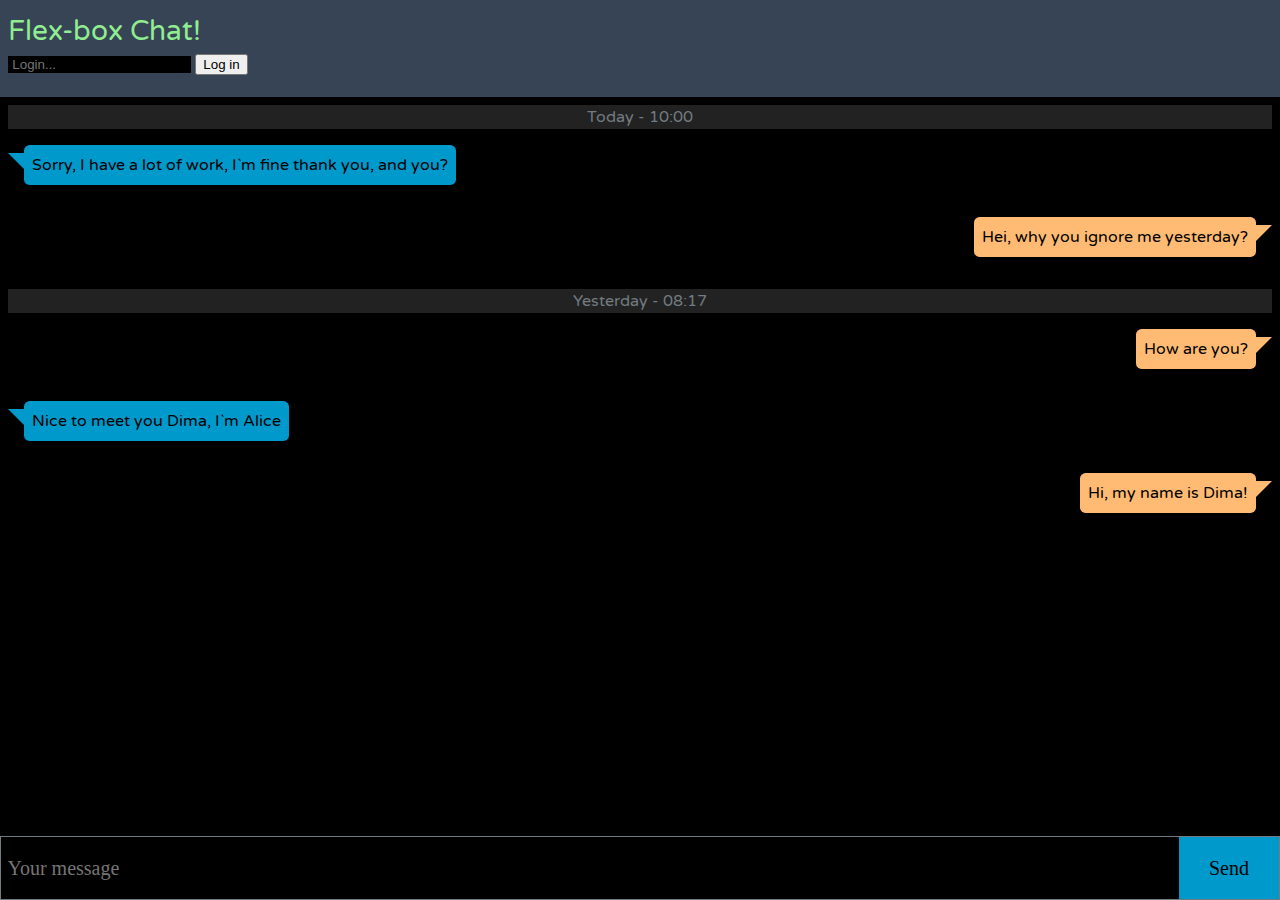
==== index.html @ e1a81cd0 "Fixed login" ====
<!DOCTYPE html>
<html lang="en">
<head>
    <meta charset="UTF-8">
    <title>Title</title>
    <link rel="stylesheet" href="style.css">

</head>
<body>
    <header class="contact">
        <section class="contact--details">
            <h1 class="contact--details__name online">Flex-box Chat!</h1>
            <input type="text" placeholder="Login..." id="Login">
            <button onclick="connect()">Log in</button>
            <p class="contact--details__tel"></p>
        </section>
    </header>
    <section class="messages">
        <section>
            <h3 class="msg--date">Today - 10:00</h3>
            <div class="msg msg--me">
                <blockquote>Sorry, I have a lot of work, I`m fine thank you, and you?</blockquote>
            </div>
            <div class="msg msg--them">
                <blockquote>Hei, why you ignore me yesterday?</blockquote>
            </div>
        </section>
        <section>
            <h3 class="msg--date">Yesterday - 08:17</h3>
            <div class="msg msg--them">
                <blockquote>How are you?</blockquote>
            </div>
            <div class="msg msg--me">
                <blockquote>Nice to meet you Dima, I`m Alice</blockquote>
            </div>
            <div class="msg msg--them">
                <blockquote>Hi, my name is Dima!</blockquote>
            </div>
        </section>
    </section>
    <form>
        <input type="text" placeholder="Your message" id="inputField">
        <button id="Send" onclick="newMessage()">Send</button>
    </form>

    <script src="http://web.bidon-tech.com:65060/socket.io/socket.io.js"></script>
    <script>
        let that = this;
        let inputText = document.getElementById('inputField');
        let input = document.getElementById('Login');
        function connect() {
            let socket = io('http://web.bidon-tech.com:65060');

            socket.on('connect', function () {
                console.log('connected');

                that.newMessage = () =>{
                    socket.emit('message', inputText.value);
                };

                socket.emit('nickname', input.value, response => {
                    console.log('chat history', response);
                });

                socket.on('online', online => {
                    console.log('server online', online);
                });

                socket.on('message', message => {
                    console.log('new message', message);
                });

            });
        }

    </script>

</body>
</html>
---- style.css ----
@import url(https://fonts.googleapis.com/css?family=Varela+Round);

[class*="fontawesome-"]:before {
    font-family: 'FontAwesome', sans-serif;
}

html, body {
    height: 100%;
    font: 100%/1.5em "Varela Round", sans-serif;
    padding: 0;
    margin: 0;
}

body {
    flex-direction: column;
}

body,header,.msg,.toolbar,form {
    display: flex;
}

header, .messages, blockquote {
    padding: .5em;
}

header {
    background-color: #374455;
    color: white;
    padding-right: 0;
    line-height: 0.5em;
}

.contact--details__name {
    font-weight: normal;
    font-size: 1.75em;
}

.contact--details__tel {
    font-size: .875em;
}


.messages,input {
    background-color: black;
}

input {
    padding-left: .325em;
    border: none;
    color: white;
    flex: 1;
}

.msg {
    position: relative;
    margin-bottom: 2em;
}

.msg--date {
    margin-top: 0;
    font-size: 1em;
    font-weight: normal;
    text-align: center;
    background: #222;
    color: #727b80;
}

blockquote {
    border-radius: .35em;
    position: relative;
    display: inline-block;
    margin: 0;
    max-width: 60%;
}

.msg--them blockquote::after, .msg--me blockquote::before {
    position: absolute;
    display: block;
    content: '';
    width: 0;
    height: 0;
}

.msg--them blockquote {
    background-color: #FFBB73;
}

.msg--them blockquote::after {
    border: .5em solid #FFBB73;
    border-color: #FFBB73 transparent transparent #FFBB73;
    top: .5em;
    right: -1em;
}

.msg--me blockquote {
    background-color: #0099cc; margin-left: 1em;
}

.msg--me blockquote::before {
    border: .5em solid #0099cc;
    border-color: #0099cc #0099cc transparent transparent;
    top: .5em;
    left: -1em;
}

form {
    background-color: #727b80; padding: 1px;
}

.messages {
    flex: 1; overflow: auto;
}

.msg--them {
    justify-content: flex-end;
}

.msg--them blockquote {
    order: -1;
    margin-right: 1em;
}

.msg-send {
    padding: 5px;
}

.online {
    color: lightgreen;
}

.offline {
    color: red;
}

#inputField{
    height: 60px;
    font-family: "Comic Sans MS";
    font-size: 20px;
}

#Send{
    width: 100px;
    background-color: #0099cc;
    border: none;
    font-size: 20px;
    font-family: "Comic Sans MS"
}
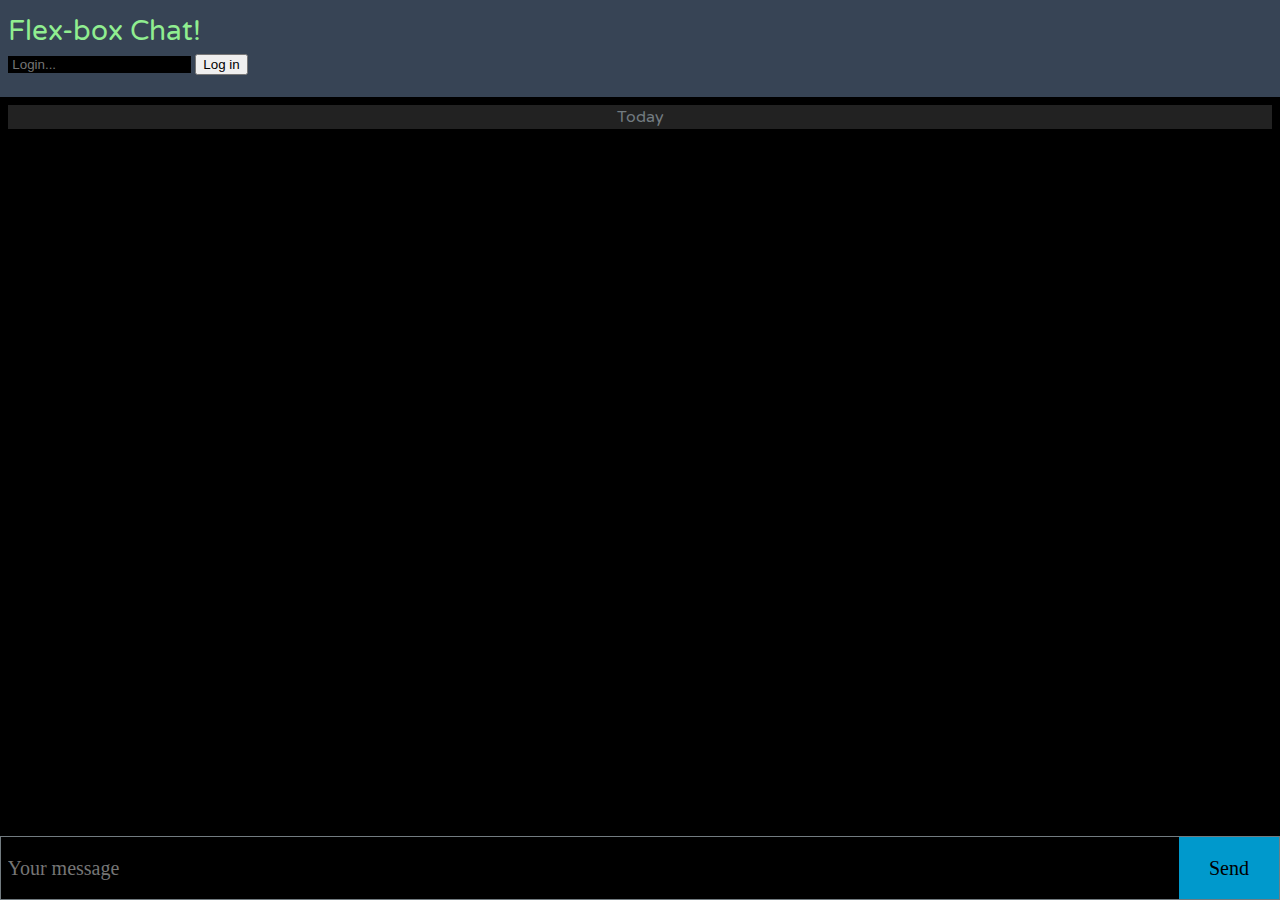
==== commit 51d28faf: "Login, addMessage" ====
--- a/index.html
+++ b/index.html
@@ -16,31 +16,14 @@
         </section>
     </header>
     <section class="messages">
-        <section>
-            <h3 class="msg--date">Today - 10:00</h3>
-            <div class="msg msg--me">
-                <blockquote>Sorry, I have a lot of work, I`m fine thank you, and you?</blockquote>
-            </div>
-            <div class="msg msg--them">
-                <blockquote>Hei, why you ignore me yesterday?</blockquote>
-            </div>
+        <section id="messagesSection">
+            <h3 class="msg--date">Today</h3>
         </section>
-        <section>
-            <h3 class="msg--date">Yesterday - 08:17</h3>
-            <div class="msg msg--them">
-                <blockquote>How are you?</blockquote>
-            </div>
-            <div class="msg msg--me">
-                <blockquote>Nice to meet you Dima, I`m Alice</blockquote>
-            </div>
-            <div class="msg msg--them">
-                <blockquote>Hi, my name is Dima!</blockquote>
-            </div>
-        </section>
+
     </section>
-    <form>
+    <form action="">
         <input type="text" placeholder="Your message" id="inputField">
-        <button id="Send" onclick="newMessage()">Send</button>
+        <button id="Send" onclick="newMessage(event)">Send</button>
     </form>
 
     <script src="http://web.bidon-tech.com:65060/socket.io/socket.io.js"></script>
@@ -54,11 +37,33 @@
             socket.on('connect', function () {
                 console.log('connected');
 
-                that.newMessage = () =>{
+                that.newMessage = (e) =>{
+                    console.log("Hello");
+                    e.preventDefault();
                     socket.emit('message', inputText.value);
+                    let div = document.createElement('div');
+                    div.className = 'msg msg--me';
+                    let quote = document.createElement('blockquote');
+                    quote.innerText = inputText.value;
+                    div.appendChild(quote);
+                    let section = document.getElementById('messagesSection');
+                    section.appendChild(div);
+
+
+
                 };
 
                 socket.emit('nickname', input.value, response => {
+                    response.map(function (message) {
+                        let div = document.createElement('div');
+                        div.className = 'msg msg--them';
+                        let quote = document.createElement('blockquote');
+                        quote.innerText = 'User: ' + message.nickname + '\n ' + message.message;
+                        div.appendChild(quote);
+                        let section = document.getElementById('messagesSection');
+                        section.appendChild(div);
+                    });
+
                     console.log('chat history', response);
                 });
 
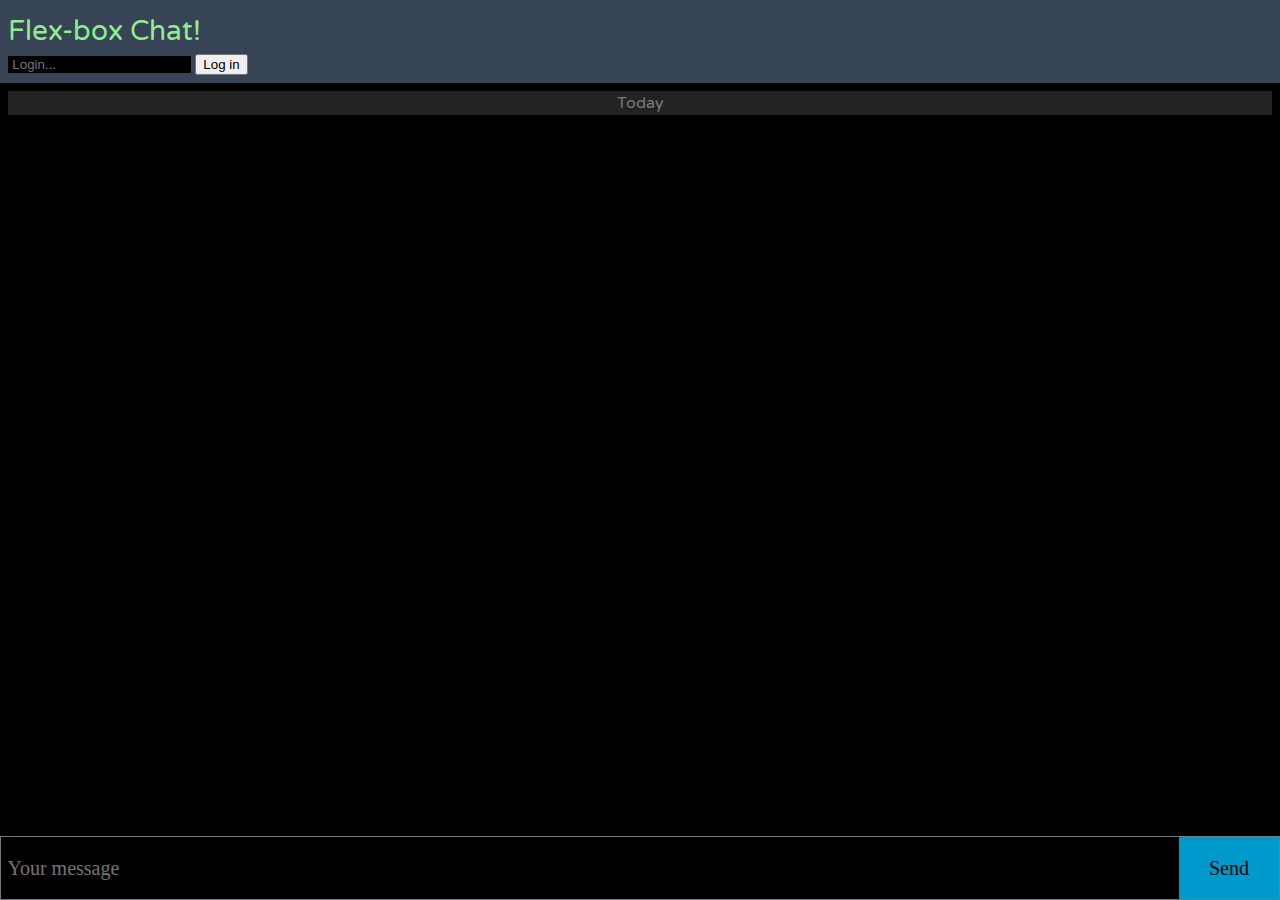
==== commit e5caa345: "Login form fix" ====
--- a/index.html
+++ b/index.html
@@ -8,11 +8,10 @@
 </head>
 <body>
     <header class="contact">
-        <section class="contact--details">
+        <section class="contact--details" id="Head">
             <h1 class="contact--details__name online">Flex-box Chat!</h1>
             <input type="text" placeholder="Login..." id="Login">
-            <button onclick="connect()">Log in</button>
-            <p class="contact--details__tel"></p>
+            <button onclick="connect()" id="logbtn">Log in</button>
         </section>
     </header>
     <section class="messages">
@@ -36,6 +35,15 @@
 
             socket.on('connect', function () {
                 console.log('connected');
+                let login = document.getElementById('Login');
+                let logbtn = document.getElementById('logbtn');
+                let head = document.getElementById('Head');
+                let div = document.createElement('div');
+                div.innerText = 'Hello in our chat: '+login.value;
+                logbtn.remove();
+                login.remove();
+                head.appendChild(div);
+
 
                 that.newMessage = (e) =>{
                     console.log("Hello");
@@ -48,9 +56,6 @@
                     div.appendChild(quote);
                     let section = document.getElementById('messagesSection');
                     section.appendChild(div);
-
-
-
                 };
 
                 socket.emit('nickname', input.value, response => {
